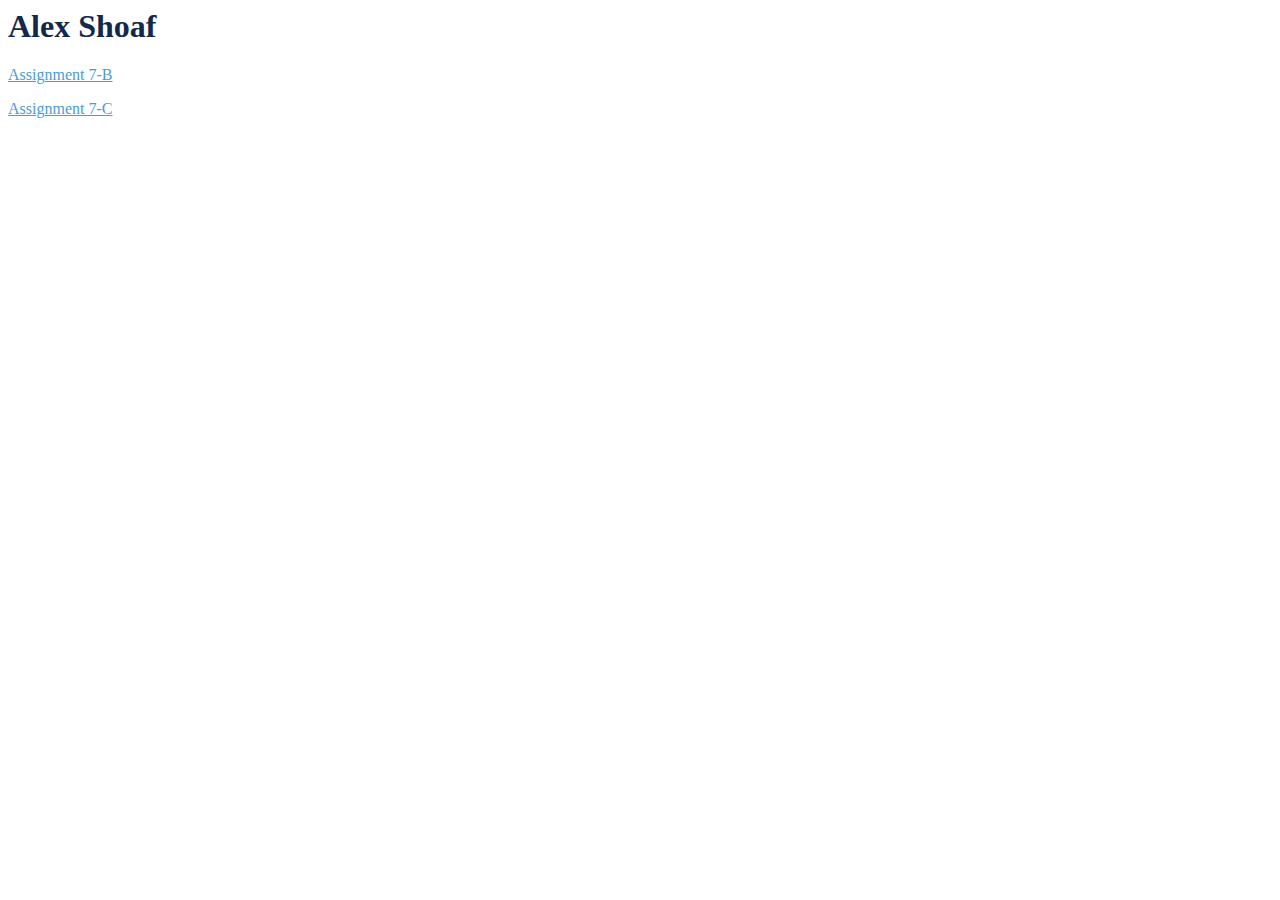
==== index.html @ de01cfe7 "Add files via upload" ====
<html> 
  <head>
    <title>October 1st, 2020</title> 
  </head>

  <body> 
    <h1>Alex Shoaf</h1> 
    <a href="Assign_7-B.html">Assignment 7-B</a>
      <p>
        <a href="Assign_7-C.html">Assignment 7-C</a>
      </p>
    <link rel="stylesheet" href=" default.css">
    <link href="https://fonts.googleapis.com/css2?family=Lora:wght@500&display=swap" rel="stylesheet">
  </body>
</html>
---- default.css ----
body {
    color: #13294B;
    font-family: 'Lora', sans-serif;
    font-family: 'Palatino', cursive;
}

.jumbotron {
    background-color:#cadee9;
      font-family: 'Times New Roman', cursive;
  }
  
  .navbar-custom {
      background-color: #F3EEDB;
  }
  /* change the brand and text color */
  .navbar-custom .navbar-brand,
  .navbar-custom .navbar-text {
      color: rgba(255,255,255,.8);
  }
  /* change the link color */
  .navbar-custom .navbar-nav .nav-link {
      color: #cadee9;
  }

  /* change the color of active or hovered links */
  .navbar-custom .nav-item.active .nav-link,
  .navbar-custom .nav-item:focus .nav-link,
  .navbar-custom .nav-item:hover .nav-link {
      color: #ffffff;
  }
    
   a {
      color: #4B9CD3;
  }
    
   .nav-pills .nav-link.active {
      background-color:#767676;
  }
  
#graphic_1{
      position: absolute; top: 100px; left: 100px; 
}

#image_1{
    position: absolute; top: 100px; left: 50px; 
}

.header img {
    width: 100px;
    height: 100px;
    background: #13294b;
    position: absolute;
  }
  
  .header h1 {
    display: inline;
  }
  
  ul {
    display: flex;
    justify-content: space-around;
    list-style-type: none;
    margin: 0;
    padding: 0;
    overflow: hidden;
    background-color: #13294b;
  }
  
  li {
    display: inline-block;
  }
  
  li a {
    display: inline-block;
    color: white;
    text-align: center;
    padding: 14px 16px;
    text-decoration: none;
  }
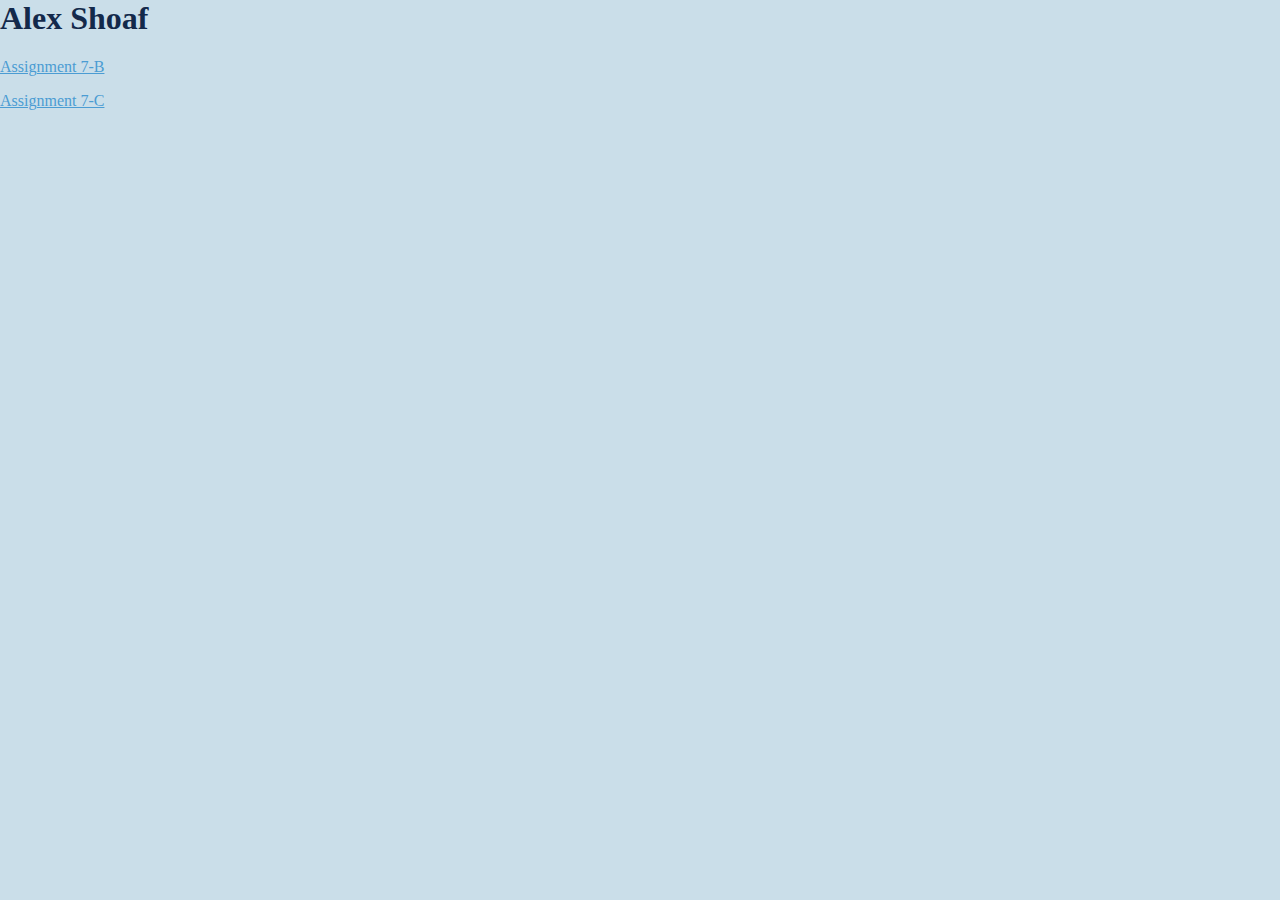
==== commit 3593daf7: "Add files via upload" ====
--- a/index.html
+++ b/index.html
@@ -7,7 +7,7 @@
     <h1>Alex Shoaf</h1> 
     <a href="Assign_7-B.html">Assignment 7-B</a>
       <p>
-        <a href="Assign_7-C.html">Assignment 7-C</a>
+        <a href="Media.html">Assignment 7-C</a>
       </p>
     <link rel="stylesheet" href=" default.css">
     <link href="https://fonts.googleapis.com/css2?family=Lora:wght@500&display=swap" rel="stylesheet">
--- a/default.css
+++ b/default.css
@@ -1,7 +1,13 @@
 body {
     color: #13294B;
-    font-family: 'Lora', sans-serif;
-    font-family: 'Palatino', cursive;
+    background-color: #cadee9;
+    font-family:'Times New Roman', Times, serif;
+    margin: 0px;
+}
+
+.jumbo-text-center {
+    text-align: center;
+    color: white;
 }
 
 .jumbotron {
@@ -11,6 +17,7 @@
   
   .navbar-custom {
       background-color: #F3EEDB;
+      left: 0px;
   }
   /* change the brand and text color */
   .navbar-custom .navbar-brand,
@@ -19,7 +26,7 @@
   }
   /* change the link color */
   .navbar-custom .navbar-nav .nav-link {
-      color: #cadee9;
+      color: white;
   }
 
   /* change the color of active or hovered links */
@@ -37,14 +44,23 @@
       background-color:#767676;
   }
   
-#graphic_1{
+  #panoramic{
       position: absolute; top: 100px; left: 100px; 
+  }
+
+  #syria{
+      position: absolute; top: 100px; left: 100px; 
+  }  
+
+  #mask{
+      position: absolute; top: 100px; left: 100px; 
+  }
+  #together{
+    position: absolute; top: 100px; left: 100px; 
 }
-
-#image_1{
-    position: absolute; top: 100px; left: 50px; 
+#case{
+  position: absolute; top: 100px; left: 100px; 
 }
-
 .header img {
     width: 100px;
     height: 100px;
@@ -76,4 +92,81 @@
     text-align: center;
     padding: 14px 16px;
     text-decoration: none;
-  }+  }
+
+  .center {
+    display: block;
+    margin-left: 100;
+    margin-right: 0;
+  }
+
+  .container1 {
+    position: absolute;
+    top: 130px;
+    left: 1px;
+    height: 1400px;
+    width: 2000px;
+    text-align: left;
+    color: white;
+    background-image: url('texture.jpg');
+  }
+
+  .mediacontainer {
+    position: relative;
+    text-align: left;
+    color: white;
+    top: -1022px;
+    left: 1180px;
+  }
+
+/* Bottom left text */
+.bottom-left {
+  position: absolute;
+  bottom: 8px;
+  left: 16px;
+}
+
+/* Top left text */
+.top-left {
+  position: absolute;
+  top: 200px;
+  left: 16px;
+}
+
+/* Top right text */
+.top-right {
+  position: absolute;
+  top: 200px;
+  right: 16px;
+}
+
+/* Bottom right text */
+.bottom-right {
+  position: absolute;
+  bottom: 8px;
+  right: 16px;
+}
+
+/* Centered text */
+.centered {
+  position: absolute;
+  top: 50%;
+  left: 50%;
+  transform: translate(-50%, -50%);
+}
+
+/*Split Screen Content*/
+
+.leftContent {
+  height: 100vh;
+  width: 50%;
+  position: fixed;
+  float:left;
+}
+
+.rightContent {
+  height: 100vh;
+  width: 50%;
+  position: absolute;
+  float:right;
+}  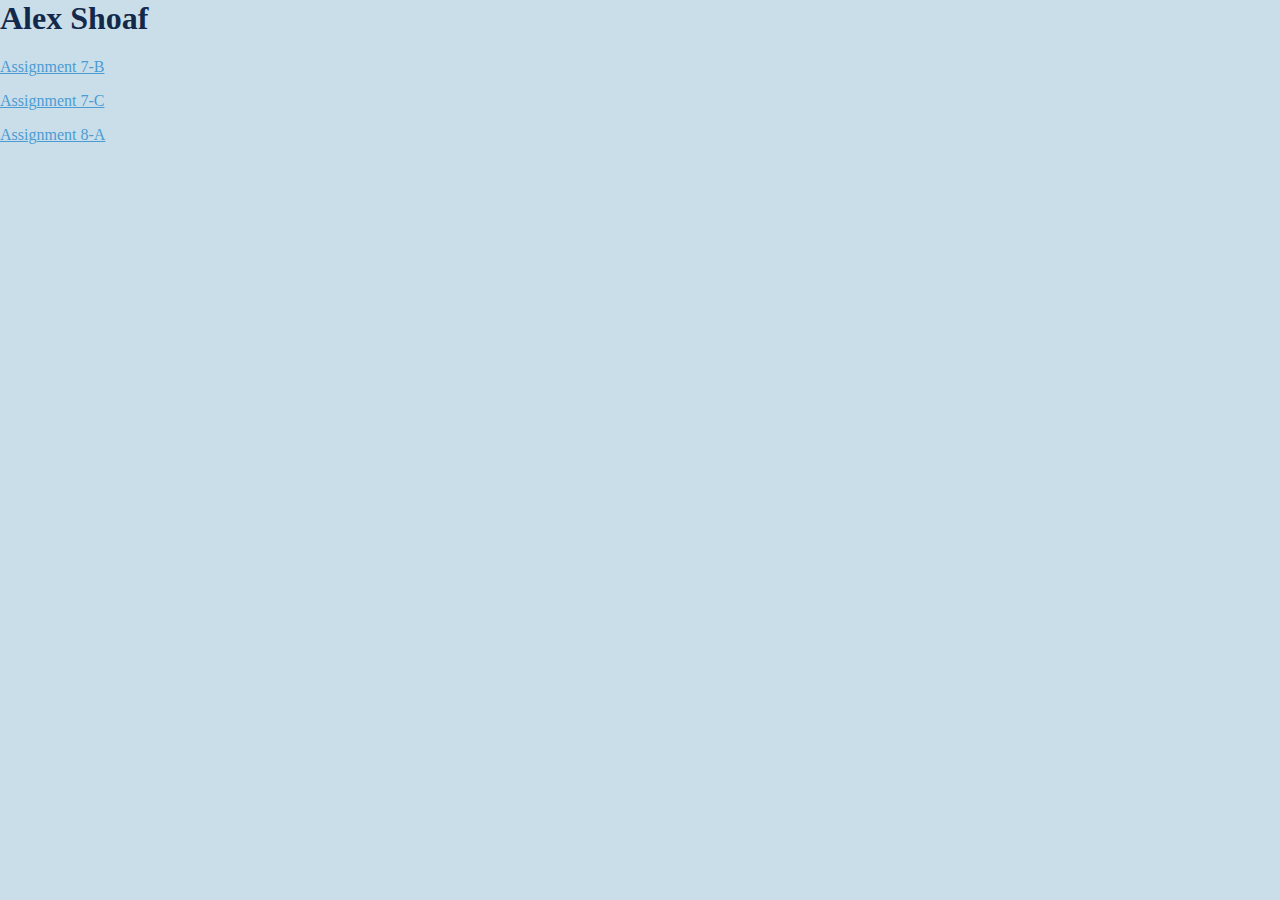
==== commit f3cd8371: "Add files via upload" ====
--- a/index.html
+++ b/index.html
@@ -9,6 +9,9 @@
       <p>
         <a href="Media.html">Assignment 7-C</a>
       </p>
+      <p>
+        <a href="Planetary Exploration.html">Assignment 8-A</a>
+      </p>
     <link rel="stylesheet" href=" default.css">
     <link href="https://fonts.googleapis.com/css2?family=Lora:wght@500&display=swap" rel="stylesheet">
   </body>
--- a/default.css
+++ b/default.css
@@ -2,12 +2,21 @@
     color: #13294B;
     background-color: #cadee9;
     font-family:'Times New Roman', Times, serif;
-    margin: 0px;
+    margin:0px;
+    margin-bottom: 0px;
+    padding:0px;
 }
 
 .jumbo-text-center {
     text-align: center;
     color: white;
+    bottom: 130px;
+}
+
+.font {
+  font-size: 23px;
+  margin-left: 9em;
+  padding: 0;
 }
 
 .jumbotron {
@@ -16,7 +25,7 @@
   }
   
   .navbar-custom {
-      background-color: #F3EEDB;
+      background-color: black;
       left: 0px;
   }
   /* change the brand and text color */
@@ -102,21 +111,40 @@
 
   .container1 {
     position: absolute;
-    top: 130px;
-    left: 1px;
-    height: 1400px;
-    width: 2000px;
+    top: 143.5px;
+    left: 0px;
+    height: 1905px;
+    width: 1905px;
     text-align: left;
     color: white;
-    background-image: url('texture.jpg');
+    background-image: url('texture3.jpg');
+    margin:0px;
+    margin-bottom: 0px;
+    padding:0px;
+  }
+
+  .container2 {
+    width: 1800px;
+    text-align: left;
+    color: white;
+    margin:0px;
+    margin-bottom: 0px;
+    margin-left: 63px;
+    padding:0px;
   }
 
   .mediacontainer {
     position: relative;
     text-align: left;
     color: white;
-    top: -1022px;
-    left: 1180px;
+    top: -1568px;
+    left: 1100px;
+    margin-right: 0px;
+    margin:0px;
+    margin-bottom: 0px;
+    padding:0px;
+    width: 700;
+    height: 50;
   }
 
 /* Bottom left text */
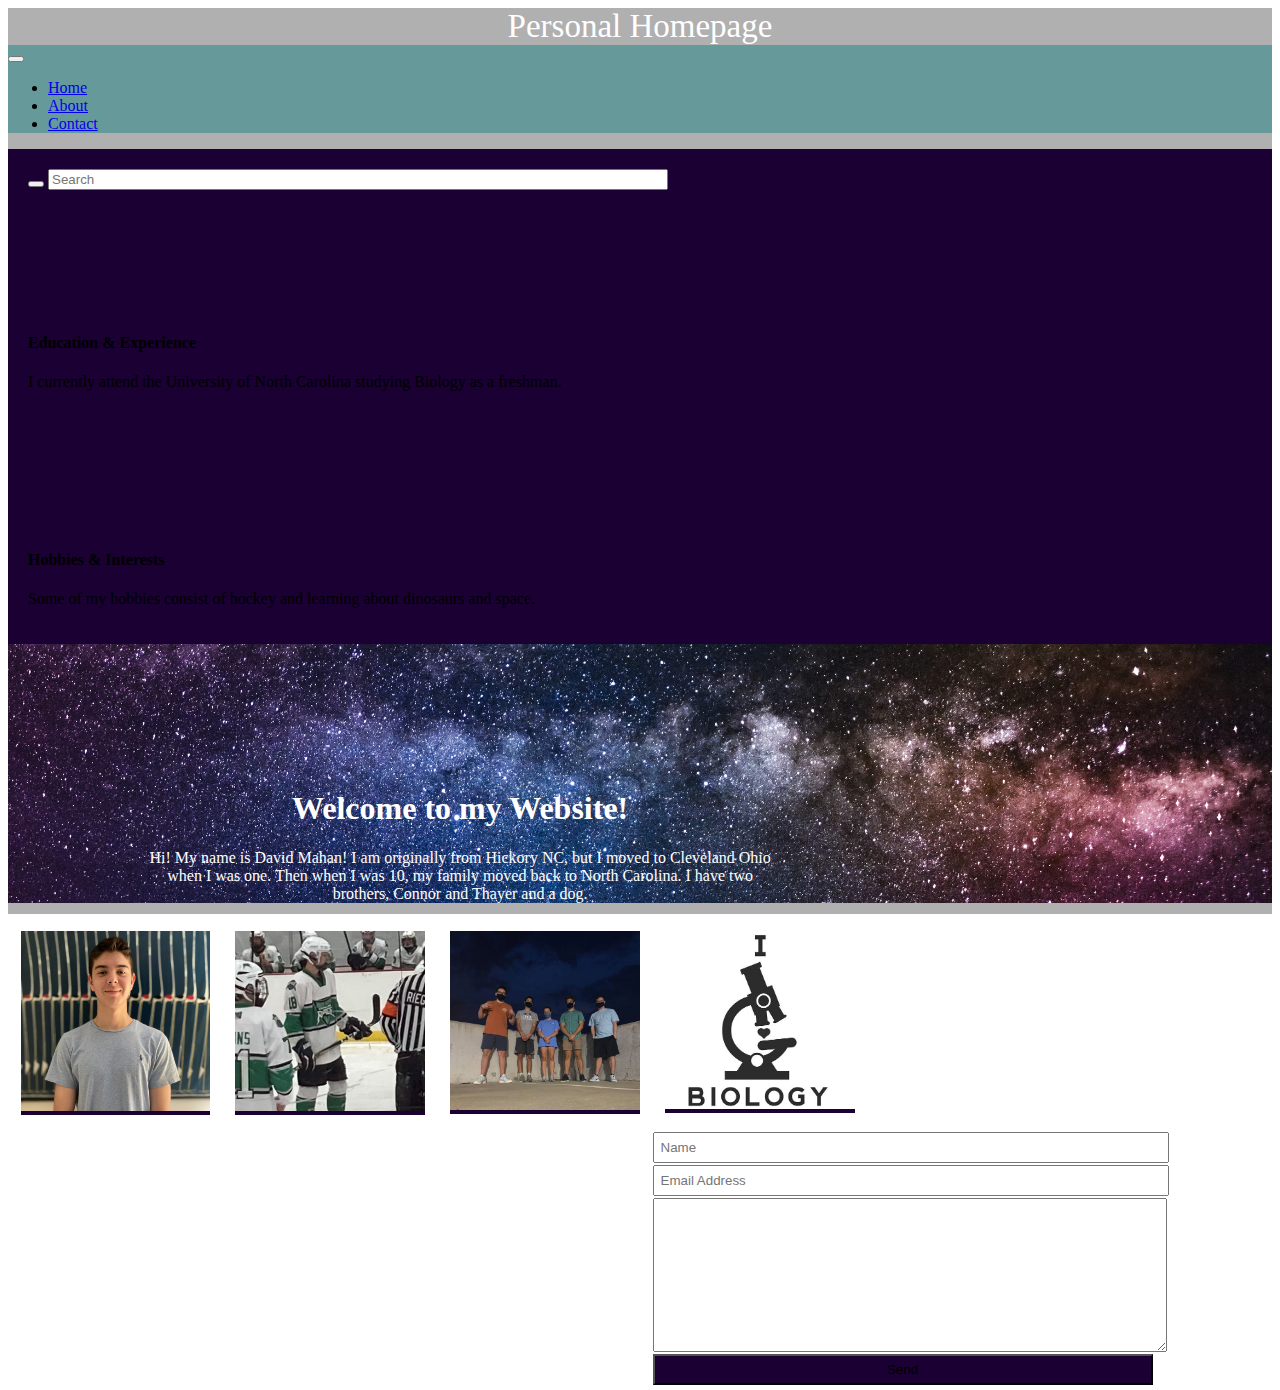
==== commit 43f07673: "Add files via upload" ====
--- a/index.html
+++ b/index.html
@@ -1,18 +1,134 @@
-<html> 
-  <head>
-    <title>October 1st, 2020</title> 
-  </head>
+<!doctype html>
+<html lang="en">
 
-  <body> 
-    <h1>Alex Shoaf</h1> 
-    <a href="Assign_7-B.html">Assignment 7-B</a>
-      <p>
-        <a href="Media.html">Assignment 7-C</a>
-      </p>
-      <p>
-        <a href="Planetary Exploration.html">Assignment 8-A</a>
-      </p>
-    <link rel="stylesheet" href=" default.css">
-    <link href="https://fonts.googleapis.com/css2?family=Lora:wght@500&display=swap" rel="stylesheet">
-  </body>
-</html>
+<head>
+    <!-- Required meta tags -->
+    <meta charset="utf-8">
+    <meta name="viewport" content="width=device-width, initial-scale=1, shrink-to-fit=no">
+    <title>Personal Homepage</title>
+
+    <!-- Link to Bootstrap 4 CSS -->
+    <link rel="stylesheet" href="https://stackpath.bootstrapcdn.com/bootstrap/4.1.0/css/bootstrap.min.css" integrity="sha384-9gVQ4dYFwwWSjIDZnLEWnxCjeSWFphJiwGPXr1jddIhOegiu1FwO5qRGvFXOdJZ4" crossorigin="anonymous">
+
+    <!-- a Google font -->
+    <link href="https://fonts.googleapis.com/css?family=Work+Sans" rel="stylesheet">
+
+    <!-- FontAwesome for search icon -->
+    <link rel="stylesheet" href="https://use.fontawesome.com/releases/v5.5.0/css/all.css" integrity="sha384-B4dIYHKNBt8Bc12p+WXckhzcICo0wtJAoU8YZTY5qE0Id1GSseTk6S+L3BlXeVIU" crossorigin="anonymous">
+
+    <!-- Link to your custom stylesheet. Any non-Bootstrap styles you create go in this stylesheet. You can create new classes and IDs, or add new rules for classes that already exist in Bootstrap. Any rules you put in your custom stylesheet will override any styling applied to any elements of the same name in Bootstrap, as long as your custom stylesheet link comes AFTER your Bootstrap CSS link, the way it does here. -->
+    <link rel="stylesheet" type="text/css" href="styles.css">
+
+</head>
+<body>
+    <div class="container-fluid">
+        <header class="site-header">
+          <div class="site-title">Personal Homepage</div>
+            <nav class="navbar navbar-expand-sm navbar-light">
+                <button class="navbar-toggler" type="button" data-toggle="collapse" data-target="#nav-content" aria-controls="nav-content" aria-expanded="false" aria-label="Toggle navigation">
+                    <span class="navbar-toggler-icon"></span>
+                </button>
+                <!-- navbar links -->
+            <div class="collapse navbar-collapse" id="nav-content">
+                <ul class="navbar-nav">
+                    <li class="nav-item">
+                        <a class="nav-link" href="#">Home</a>
+                    </li>
+                    <li class="nav-item">
+                        <a class="nav-link color5" href="#">About</a>
+                    </li>
+                    <li class="nav-item">
+                        <a class="nav-link" href="#">Contact</a>
+                    </li>
+                </ul>
+            </div>
+            </nav>
+        </header>
+    <div class="row">
+        <div class="col-sm-3 sidebar">
+            <form class="search-container">
+                  <button type="submit"><i class="fa fa-search"></i></button>
+                  <input type="text2" placeholder="Search" name="search">
+                </form>
+            <div class="card-group">
+              <div class="card">
+                <div class="card-body">
+                  <h4 class="card-title">Education & Experience</h4>
+                  <p class="card-text">
+                    I currently attend the University of North Carolina studying Biology as a freshman. 
+                  </p>
+                </div>
+              </div>
+              <div class="card">
+                <div class="card-body">
+                  <h4 class="card-title">Hobbies & Interests</h4>
+                  <p class="card-text">
+                    Some of my hobbies consist of hockey and learning about dinosaurs and space.
+                  </p>
+                </div>
+              </div>
+            </div>
+        </div>
+        <div class="col-sm-9 main">
+            <div class="overlay">
+                <div class="content">
+                    <h1>Welcome to my Website!</h1>
+                    <p>Hi! My name is David Mahan! I am originally from Hickory NC, but I moved to Cleveland Ohio when I was one. Then when I was 10, my family moved back to North Carolina. I have two brothers, Connor and Thayer and a dog. </p>
+                </div>
+            </div>
+        </div>
+    
+    <div class="col-sm-12">
+        <div class="group">
+        <div class="card2">
+            <div class="card-body">
+                <img src="profile picture3.jpg" class="david" title="david" alt="david"/>
+            </div>
+          </div>
+          <div class="card2">
+            <div class="card-body">
+                <img src="hockey.jpg" class="david" title="david" alt="david"/>
+            </div>
+          </div>
+          <div class="card2">
+            <div class="card-body">
+                <img src="friends.JPG" class="david" title="david" alt="david"/>
+            </div>
+          </div>
+          <div class="card2">
+            <div class="card-body">
+                <img src="biology.jpg" class="david" title="david" alt="david"/>
+            </div>
+          </div>
+          <div class="card3">
+          <div class="form">
+            <div class="form-group">
+                <input type="text" class="form-control" placeholder="Name" name="">
+            </div>
+            <div class="form-group">
+                <input type="email" class="form-control" placeholder="Email Address" name="email">
+            </div>
+            <div class="form-group">
+                <textarea class="form-control"></textarea>
+            </div>
+            <div class="form-group">
+                <input type="submit" class="btn btn-secondary btn-block" value="Send" name="">
+            </div>
+          </div>
+        </div>
+        </div>
+        </div>
+    </div>
+    
+        <!-- NECESSARY <script> LINKS. The three <script> links below add jQuery, popper.js, and Bootstrap 4 JavaScript. These are libraries of scripts that are necessary to make Bootstrap's interactive and animated components work (e.g., dropdown menus, buttons, alerts, carousels, collapsing navbars and content areas, modals, popups, tooltips, etc). These three <script> links MUST appear in THIS ORDER; this is because both popper.js and the Bootstrap scripts rely on jQuery to work, so jQuery must load into your page first. We add these links at the bottom of the <body> element instead of in the <head> element so the scripts won't be loaded into your site until they're needed, which helps with your site's speed and functionality. -->
+
+    <!-- jQuery--this must come first! -->
+    <script src="https://code.jquery.com/jquery-3.3.1.slim.min.js" integrity="sha384-q8i/X+965DzO0rT7abK41JStQIAqVgRVzpbzo5smXKp4YfRvH+8abtTE1Pi6jizo" crossorigin="anonymous"></script>
+
+    <!-- popper.js--a library of drop-down and pop-up JavaScript scripts -->
+    <script src="https://cdnjs.cloudflare.com/ajax/libs/popper.js/1.14.0/umd/popper.min.js" integrity="sha384-cs/chFZiN24E4KMATLdqdvsezGxaGsi4hLGOzlXwp5UZB1LY//20VyM2taTB4QvJ" crossorigin="anonymous"></script>
+
+    <!-- unique Bootstrap 4 JavaScript scripts -->
+    <script src="https://stackpath.bootstrapcdn.com/bootstrap/4.1.0/js/bootstrap.min.js" integrity="sha384-uefMccjFJAIv6A+rW+L4AHf99KvxDjWSu1z9VI8SKNVmz4sk7buKt/6v9KI65qnm" crossorigin="anonymous"></script>
+</body>
+</html>--- a/styles.css
+++ b/styles.css
@@ -0,0 +1,175 @@
+.body {
+    background-color: #666699;
+    padding: 0;
+    margin: 0;
+}
+
+.site-title {
+    text-align: center;
+    color: white;
+    font-size: 33px;
+}
+
+.container-fluid {
+    background: #b0b0b0;
+    font-family: "Roboto";
+}
+
+.row {
+    height: 100%;
+}
+
+.navbar {
+    margin: 0 auto;
+    background: #669999;
+}
+
+.container-fluid > .row {
+    min-height: 85vh;
+}
+
+.sidebar {
+    background: #1a0033;
+    color: white;
+    min-width: 25%;
+    padding: 20px;
+}
+
+.main {
+    padding-left: 15px;
+    background-image: url("space.jpg");
+    background-position: left;
+    background-size: cover;
+    position: relative;
+}
+
+.content {
+    text-align: center;
+    width: 50%;
+}
+.content h1 {
+    color: white;
+}
+.content p {
+    color: #fff;
+}
+
+.card-title {
+    color: black;
+}
+
+.card {
+    width: 100%;
+    margin-top: 10%;
+    height: 30%;
+    max-width: 1000px;
+    border-radius: 0%;
+}
+
+.card-body {
+    width: 100%;
+}
+
+.card-text {
+    color: black;
+    width: 100%;
+}
+
+input[type=text2] {
+    width: 50%;
+}
+
+.overlay {
+    min-height: 100%;
+    max-width: 1500px;
+    width: 100%;
+    padding-left: 10%;
+    padding-top: 10%;
+}
+
+.group {
+    background-color: #669999;
+    height: 100%;
+}
+
+.card2 {
+    width: 100%;
+}
+
+.card-group {
+    display: flex;
+    flex-direction: column;
+}
+
+.david {
+    width: 100%;
+}
+
+.btn {
+    background-color: #1a0033;
+}
+
+.btn:hover {
+    background-color: #666699;
+}
+
+input[type=text], input[type=email], input[type=submit], select, textarea {
+    width: 100%;
+    padding: 6px;
+    margin-top: 2px;
+    margin-bottom: 2px;
+  }
+
+textarea {
+    height: 140px;
+}
+
+.form {
+    padding-top: 1%;
+    margin-bottom: 1%;
+    width: 100%;
+}
+
+  input {
+    width: 30%;
+  }
+
+  .form-group {
+    display: block;
+    max-width: 1000px;
+    width: 100%;   
+}
+
+.card3 {
+    max-width: 500px;
+    width: 100%;
+    float: left;
+}
+
+
+@media screen and (min-width: 780px){
+.card2 {
+    background-color: #1a0033;
+    width: 15%;
+    float: left;
+    margin: 1%;
+}
+
+input[type=text], input[type=email], input[type=submit], select, textarea {
+    width: 100%;
+    display: block;
+}
+
+.david {
+    height: 100%;
+    width: 100%;
+}
+
+.overlay {
+    max-width: 1500px;
+}
+
+.form-group {
+    display: block;
+}
+}